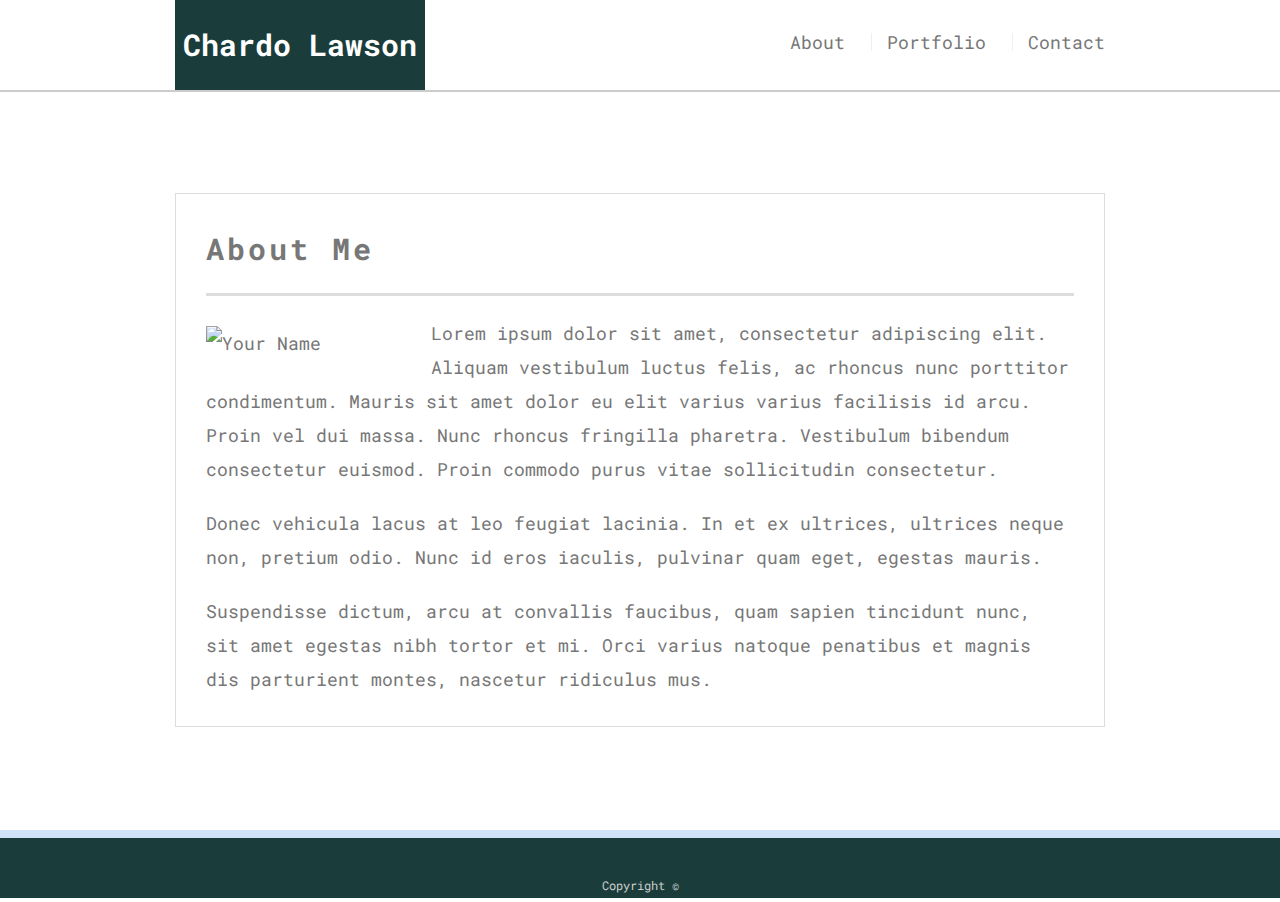
==== index.html @ 57dd1b32 "first assignment of hw2" ====
<!doctype html>
<html lang="en-us">

<head>
  <meta charset="UTF-8">
  <title>About | Chardo</title>
  <link rel="stylesheet" href="https://stackpath.bootstrapcdn.com/bootstrap/4.3.1/css/bootstrap.min.css" integrity="sha384-ggOyR0iXCbMQv3Xipma34MD+dH/1fQ784/j6cY/iJTQUOhcWr7x9JvoRxT2MZw1T" crossorigin="anonymous">
  <link rel="stylesheet" type="text/css" href="assets/css/style.css">
  <style>
    @import url('https://fonts.googleapis.com/css?family=Roboto+Mono');
    </style>
</head>

<body>

  <header id="masthead">
    <div class="container">
      <a href="index.html" id="logo">Chardo Lawson</a>
      <nav>
        <a href="index.html">About</a>
        <a href="portfolio.html">Portfolio</a>
        <a href="contact.html">Contact</a>
      </nav>
    </div>
  </header>

  <div id="main-container" class="container">
    <section class="main-section">
      <h1>About Me</h1>

      <img src="https://scontent.fsan1-2.fna.fbcdn.net/v/t1.0-9/23244582_10100679194805647_3866493522341746138_n.jpg?_nc_cat=105&_nc_ht=scontent.fsan1-2.fna&oh=61ad1abf60c259dab16137bce8fb3524&oe=5CF87DB6" class="auth-image" alt="Your Name">

      <p>Lorem ipsum dolor sit amet, consectetur adipiscing elit. Aliquam vestibulum luctus felis, ac rhoncus nunc porttitor condimentum. Mauris sit amet dolor eu elit varius varius facilisis id arcu. Proin vel dui massa. Nunc rhoncus fringilla pharetra. Vestibulum bibendum consectetur euismod. Proin commodo purus vitae sollicitudin consectetur.</p>

      <p>Donec vehicula lacus at leo feugiat lacinia. In et ex ultrices, ultrices neque non, pretium odio. Nunc id eros iaculis, pulvinar quam eget, egestas mauris.</p>

      <p>Suspendisse dictum, arcu at convallis faucibus, quam sapien tincidunt nunc, sit amet egestas nibh tortor et mi. Orci varius natoque penatibus et magnis dis parturient montes, nascetur ridiculus mus.</p>

    </section>

  </div>

  <footer>
    <div class="container">
      Copyright &copy; 
    </div>
  </footer>
</body>

</html>
---- assets/css/style.css ----
body {
  font-family: 'Roboto Mono', monospace;
  font-size: 18px;
  line-height: 34px;
  color: #777777;
  background: url("https://images.fineartamerica.com/images-medium-large/live-wood-layers-nikole-wisnicky.jpg");
}

* {
  box-sizing: border-box;
}

/* general */

.container {
  width: 100%;
  max-width: 960px;
  margin: 0 auto;
  clear: both;
}

h1,
h2,
h3,
p {
  margin-bottom: 20px;
}

p:last-child {
  margin-bottom: 0;
}

h1,
h2,
h3 {
  font-family: 'Roboto Mono', monospace;
  font-weight: 700;
  letter-spacing: 3px;
  color: #777;
}

h1 {
  padding-bottom: 20px;
  font-size: 30px;
  line-height: 49px;
  border-bottom: 3px solid #dddddd;
}

h2,
h3 {
  font-size: 22px;
}

/* header */

#masthead {
  position: fixed;
  font-family: 'Roboto Mono', monospace;
  z-index: 99;
  width: 100%;
  margin: 0 0 30px;
  overflow: auto;
  color: #ffffff;
  background: #ffffff;
  border-bottom: 2px solid #cccccc;
}

#logo {
  float: left;
  width: 250px;
  height: 90px;
  font-family: 'Roboto Mono', monospace;
  font-size: 30px;
  font-weight: 700;
  line-height: 90px;
  border-block-end-color: #777;
  color: #ffffff;
  text-align: center;
  text-decoration: none;
  background: #1a3d3b;

}

nav {
  float: right;
  margin-top: 25px;
}

nav a {
  display: inline-block;
  padding-left: 15px;
  margin-left: 15px;
  line-height: 18px;
  color: #777;
  font-family: 'Roboto Mono', monospace;
  text-decoration: none;
  border-left: 1px solid #efefef;
}

nav a:first-child {
  border-left: 0 none;
}

/* footer */



.box {
  height: 300px;
  width:300px;
}

footer {
  padding: 30px 0;
  clear: both;
  font-size: 12px;
  color: #ffffff;
  color: #cccccc;
  text-align: center;
  background: #1a3d3b;
  border-top: 8px solid  rgb(207, 226, 248);
  height: 50px;
}

#bannerWrapper{
  width:100%;
  overflow-x:hidden;
}


#main-container{
  align-content: center;
    
  }
h3, h2 {
  padding-bottom: 20px;
  margin-bottom: 15px;
  line-height: 22px;
  border-bottom: 2px solid #eeeeee;
}

/* main */

#main-container {
  padding-top: 130px;
  min-height: calc(100vh - 70px);
}

.main-section {
  float: left;
  width: 100%;
  max-width: 960px;
  padding: 30px;
  margin: 0 0 40px;
  background: #ffffff;
  border: 1px solid #dddddd;
}

/* portfolio page */

.work {
  position: relative;
  float: left;
  width: 250px;
  padding:4px;
  margin: 20px 0 25px;
  overflow: auto;
}


.work:nth-child(even) {
  margin-right: 40px;
}

.work img {
  width: 123%;
  border: 0 none;
  opacity: 0.8;
}

.work h3 {
  position: absolute;
  bottom: 20px;
  width: 100%;
  padding: 15px;
  margin-bottom: 0;
  font-weight: 300;
  line-height: 30px;
  color: #ffffff;
  text-align: center;
  background: #1a3d3b;
  border-bottom: 0;
}

.auth-image {
  float: left;
  width: 200px;
  height: auto;
  margin-top: 10px;
  margin-right: 25px;
}

/* contact page */

#contact-form ul {
  margin-bottom: 20px;
}

#contact-form li {
  margin-bottom: 10px;
}

label,
input[type=text],
input[type=email],
textarea {
  display: block;
  width: 100%;
}

input[type=text],
input[type=email],
textarea {
  height: 35px;
  padding: 0 10px;
  font-size: 14px;
  border: 1px solid #dddddd;
}

textarea {
  height: 200px;
}

input[type=submit] {
  padding: 10px 30px;
  font-size: 18px;
  color: #ffffff;
  cursor: pointer;
  background: rgb(207, 226, 248);
  border: 0 none;
}
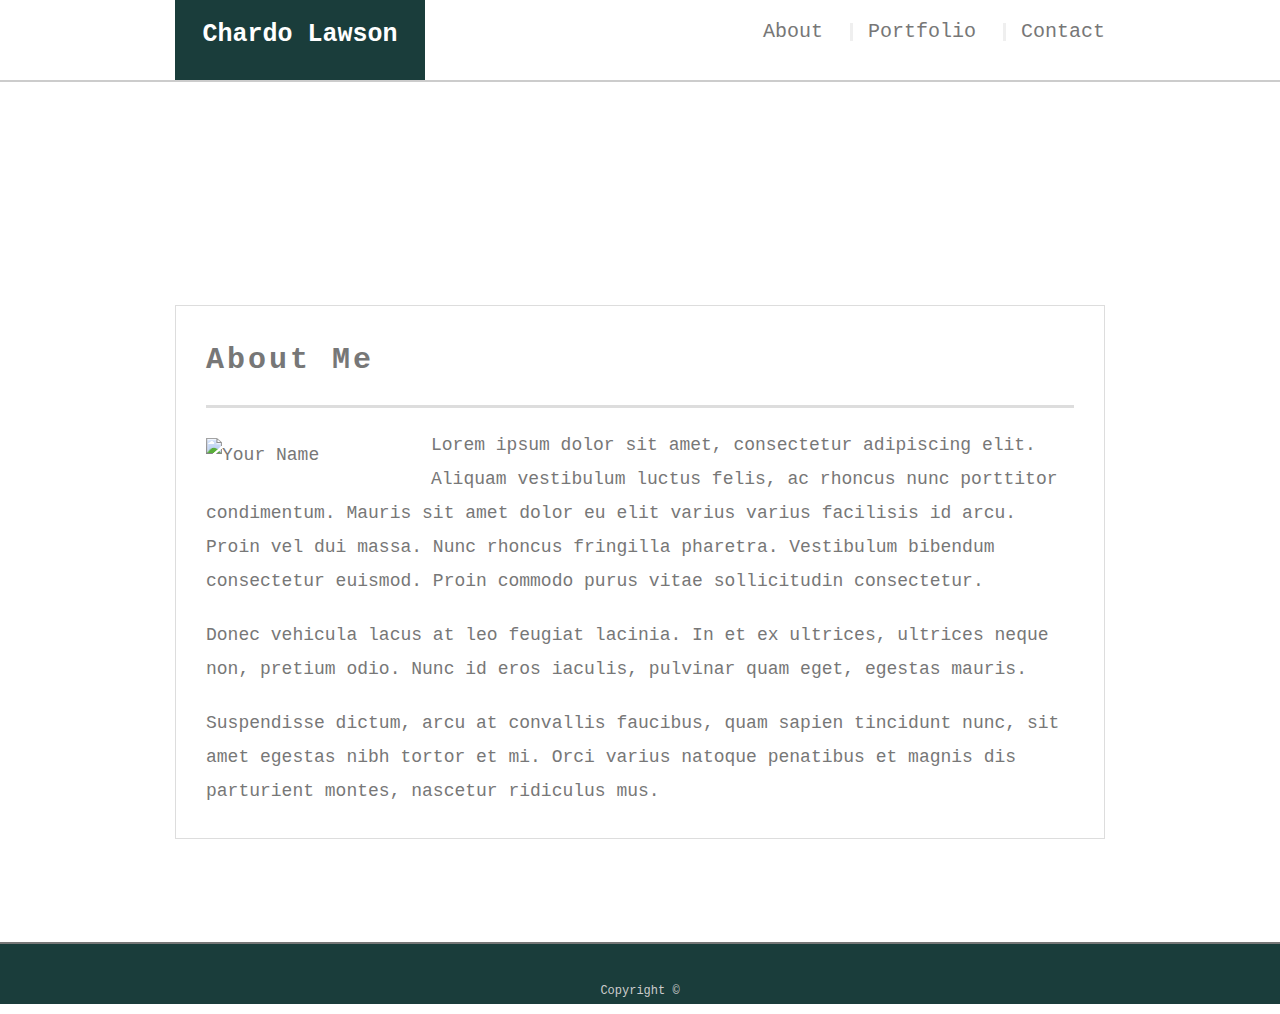
==== commit 64d1eac1: "Final Bootstrap Homework" ====
--- a/index.html
+++ b/index.html
@@ -7,7 +7,7 @@
   <link rel="stylesheet" href="https://stackpath.bootstrapcdn.com/bootstrap/4.3.1/css/bootstrap.min.css" integrity="sha384-ggOyR0iXCbMQv3Xipma34MD+dH/1fQ784/j6cY/iJTQUOhcWr7x9JvoRxT2MZw1T" crossorigin="anonymous">
   <link rel="stylesheet" type="text/css" href="assets/css/style.css">
   <style>
-    @import url('https://fonts.googleapis.com/css?family=Roboto+Mono');
+    /* @import url('https://fonts.googleapis.com/css?family=Roboto+Mono'); */
     </style>
 </head>
 
--- a/assets/css/style.css
+++ b/assets/css/style.css
@@ -58,7 +58,7 @@
   font-family: 'Roboto Mono', monospace;
   z-index: 99;
   width: 100%;
-  margin: 0 0 30px;
+  margin: -10px 0 30px;
   overflow: auto;
   color: #ffffff;
   background: #ffffff;
@@ -70,7 +70,7 @@
   width: 250px;
   height: 90px;
   font-family: 'Roboto Mono', monospace;
-  font-size: 30px;
+  font-size: 25px;
   font-weight: 700;
   line-height: 90px;
   border-block-end-color: #777;
@@ -84,17 +84,19 @@
 nav {
   float: right;
   margin-top: 25px;
+  font-size: 20px;
 }
 
 nav a {
   display: inline-block;
   padding-left: 15px;
+  font-size: 20px;
   margin-left: 15px;
   line-height: 18px;
   color: #777;
   font-family: 'Roboto Mono', monospace;
   text-decoration: none;
-  border-left: 1px solid #efefef;
+  border-left: 3px solid #efefef;
 }
 
 nav a:first-child {
@@ -111,6 +113,7 @@
 }
 
 footer {
+  overflow: hidden;
   padding: 30px 0;
   clear: both;
   font-size: 12px;
@@ -118,7 +121,7 @@
   color: #cccccc;
   text-align: center;
   background: #1a3d3b;
-  border-top: 8px solid  rgb(207, 226, 248);
+  border-top: 2px solid #777;
   height: 50px;
 }
 
@@ -239,3 +242,39 @@
   background: rgb(207, 226, 248);
   border: 0 none;
 }
+
+[class*="col-"] {
+  width: 100%;
+}
+
+@media screen and (max-width:980px){
+    .wrapper {
+      width:600px;
+    }
+}
+
+@media screen and (max-width: 768px){
+    .wrapper {
+      width:100%;
+    }
+}
+
+@media screen and (max-width: 640px){
+    .warpper {
+      width: 100%;
+    }
+}
+
+#masthead {
+  position:static !important;
+}
+
+}
+.centered-on-small-screen {
+  margin:0px auto;
+  float:none;
+  widows: 100%;
+
+
+}
+
